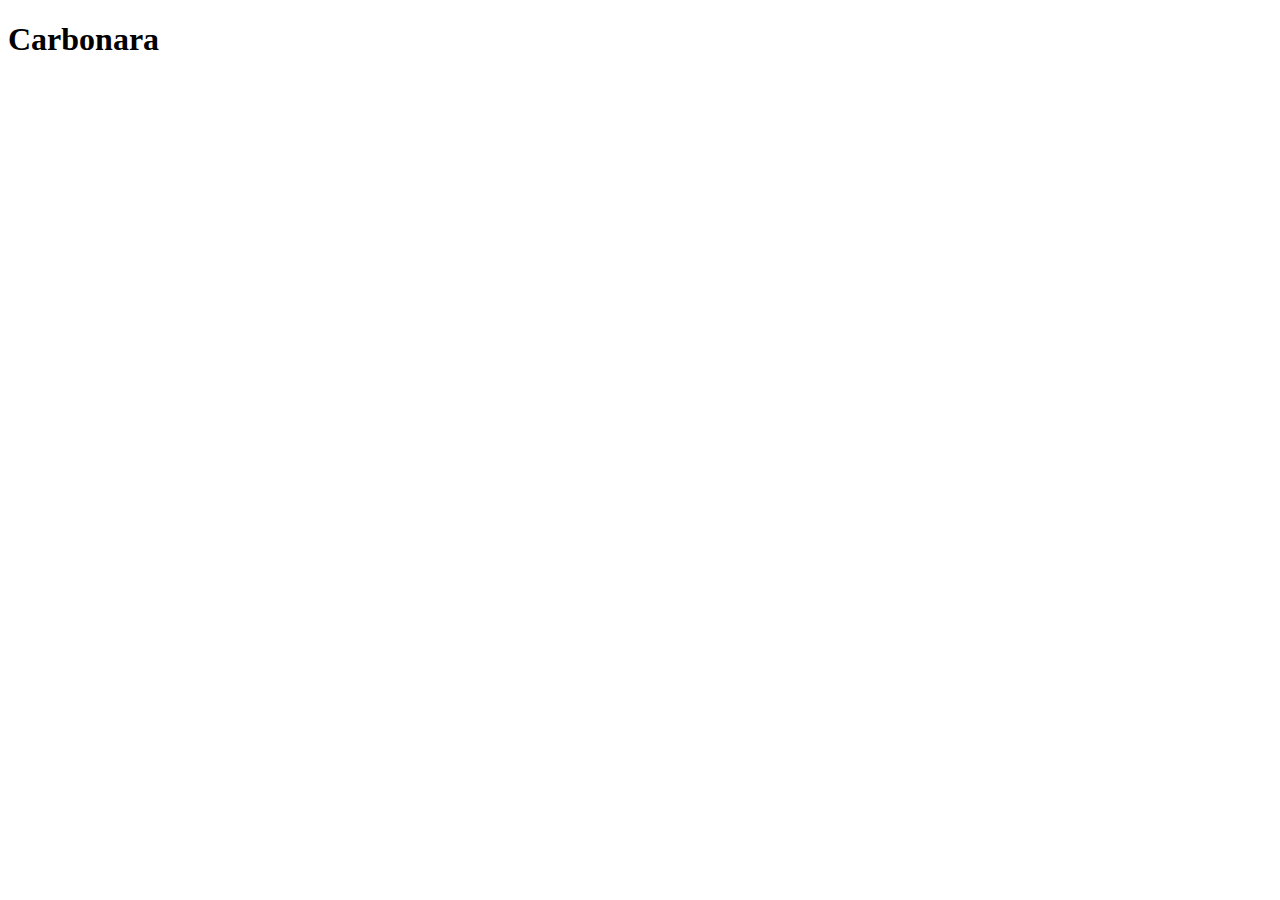
==== recipes/carbonara.html @ 053d42dd "Add and link new recipe pages" ====
<!DOCTYPE html>
<html lang="en">
<head>
    <meta charset="UTF-8">
    <meta name="viewport" content="width=device-width, initial-scale=1.0">
    <title>Carbonara</title>
</head>
<body>
    <h1 class="recipe-name">Carbonara</h1>
</body>
</html>
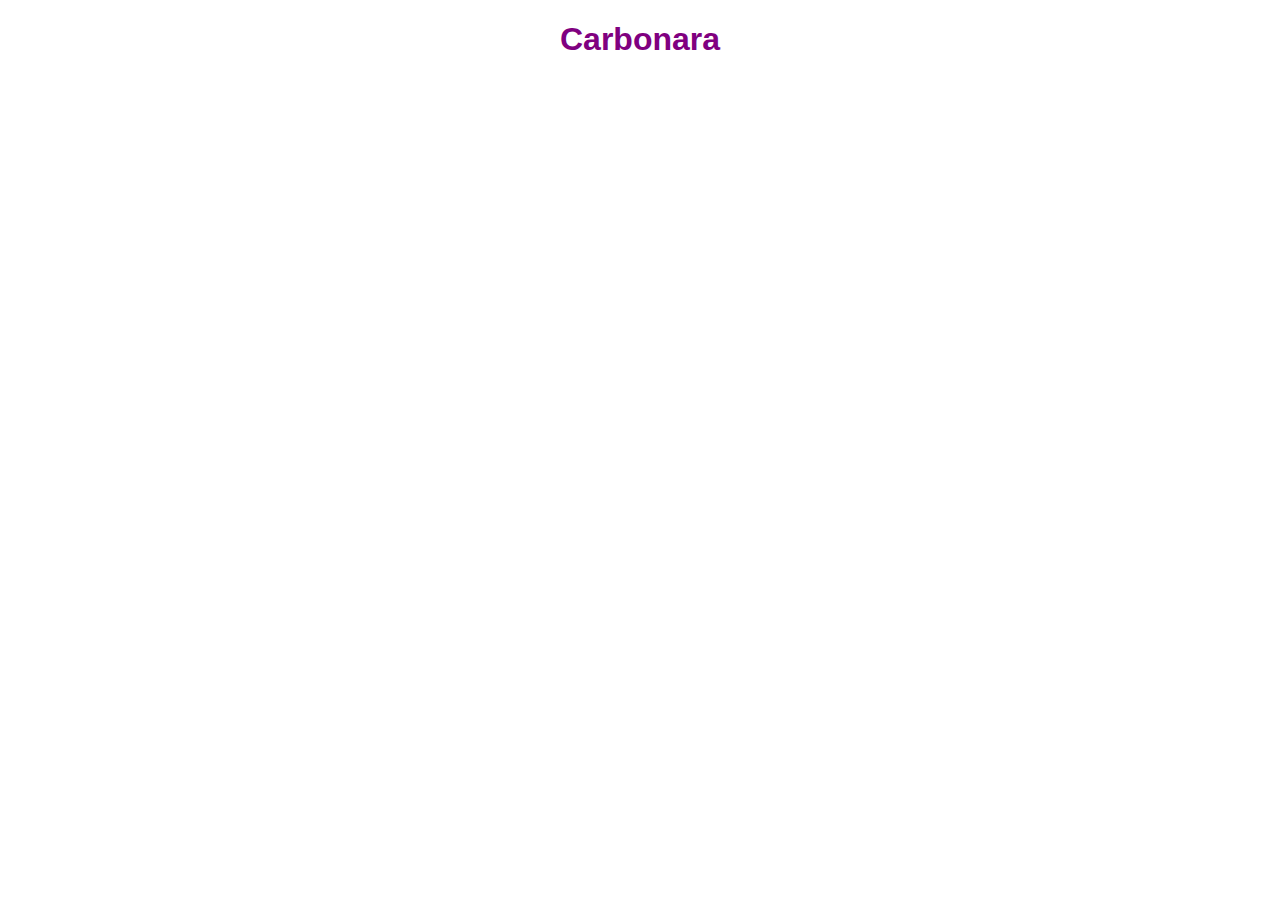
==== commit 70c875e0: "Add styles to all pages" ====
--- a/recipes/carbonara.html
+++ b/recipes/carbonara.html
@@ -1,11 +1,12 @@
 <!DOCTYPE html>
 <html lang="en">
 <head>
+    <link rel="stylesheet" href="../styles.css">
     <meta charset="UTF-8">
     <meta name="viewport" content="width=device-width, initial-scale=1.0">
     <title>Carbonara</title>
 </head>
 <body>
-    <h1 class="recipe-name">Carbonara</h1>
+    <h1 class="recipe-name header">Carbonara</h1>
 </body>
 </html>--- a/styles.css
+++ b/styles.css
@@ -0,0 +1,35 @@
+* {
+    font-family: 'Helvetica', sans-serif;
+}
+
+.main {
+    text-align: center
+}
+
+.links {
+    text-align: center;
+    font-size: large;
+}
+
+.links a {
+    display: inline-block;
+    background-color: pink;
+    color: black;
+    text-decoration: none;
+    border-radius: 5px;
+    padding: 5px 10px;
+    margin: 5px;
+}
+
+.recipe-name {
+    text-align: center;
+    font-weight: bold;
+}
+
+.img-parent {
+    text-align: center;
+}
+
+.header {
+    color: purple;
+}